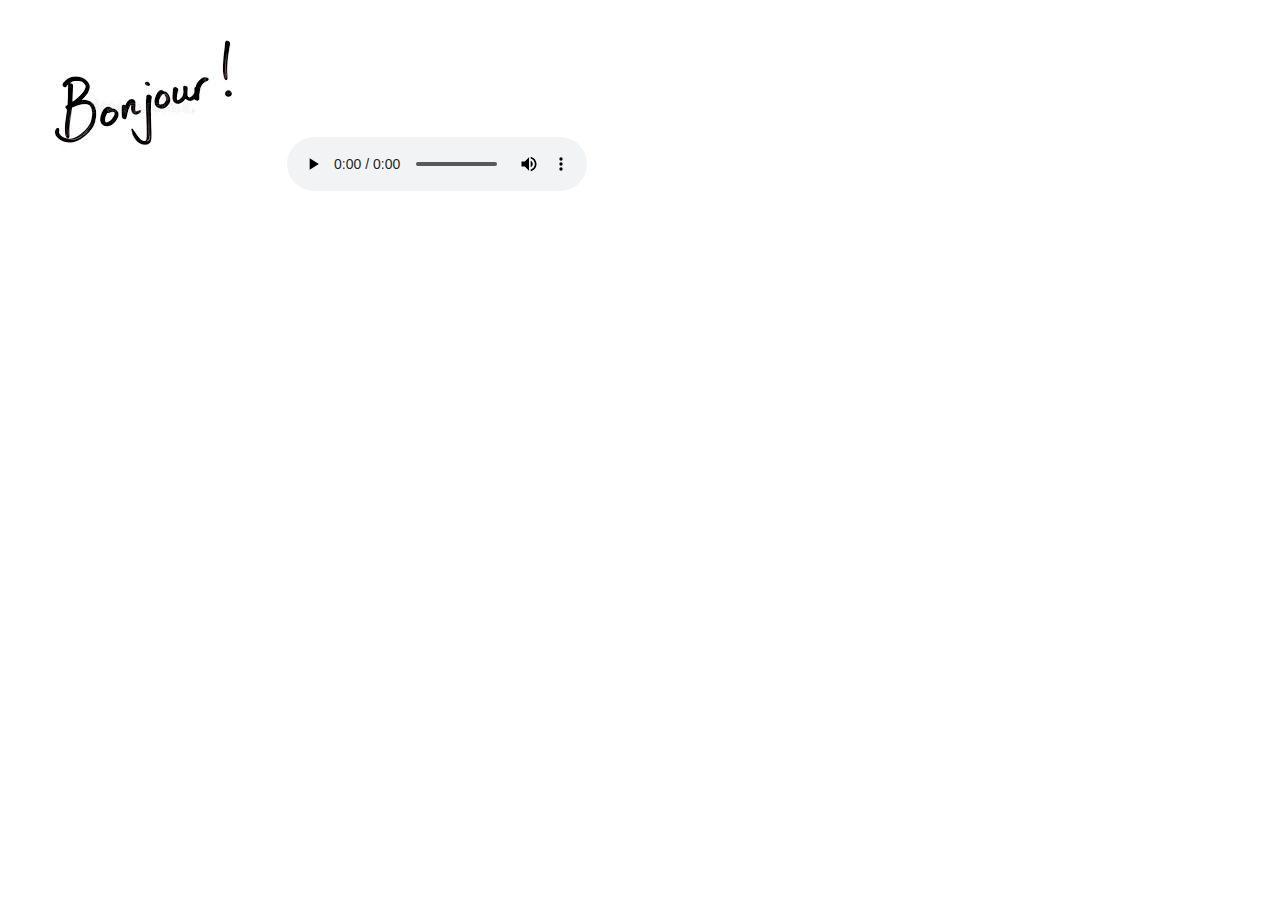
==== project-1/bonjour.html @ 5bb2ef8d "Added final project" ====
<!DOCTYPE html>
<html>
<body>
    <head>
        <div class="greetings">
            <!-- images take from https://www.engadget.com/-->
            <img src="images/bonjour.jpeg" />
            <audio controls
               src="audios/bonjour.mp3">
               Your browser does not support the <code>audio</code> element.
            </audio>
          </div>
    </head>

</body>
</html>
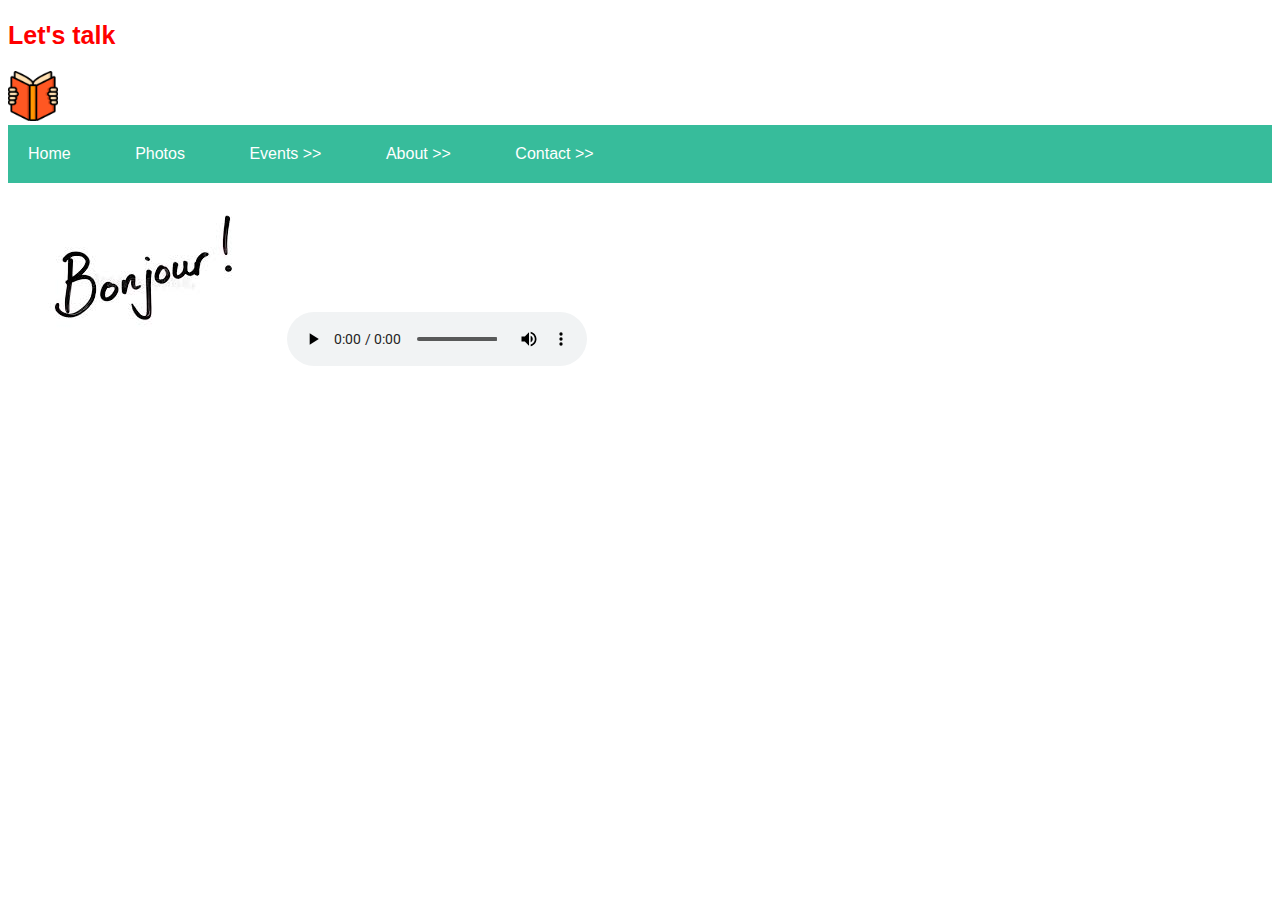
==== commit 57a030ef: "adding css to the language pages" ====
--- a/project-1/bonjour.html
+++ b/project-1/bonjour.html
@@ -1,16 +1,52 @@
 <!DOCTYPE html>
 <html>
+<head>
+<title>Let's talk!</title>
+<link rel="icon" type="images/open-book" href="images/open-book.ico">
+<link rel="stylesheet" href="css/index-page.css">
+</head>
 <body>
-    <head>
-        <div class="greetings">
-            <!-- images take from https://www.engadget.com/-->
-            <img src="images/bonjour.jpeg" />
-            <audio controls
-               src="audios/bonjour.mp3">
-               Your browser does not support the <code>audio</code> element.
-            </audio>
-          </div>
-    </head>
+    <div class="pageLogo">
+        <div class="webName">
+            <h2> Let's talk</h2>
+        </div>
+        <a href="index.html">
+        <img src="images/open-book.png" alt="Let's talk"  style="width:50px;height:50px;">
+        </a>
+    </div>
+</head>
+<nav>
+    <ul>
+      <li><a href="index.html">Home</a></li>
+      <li><a href="gallery.html">Photos</a></li>
+      <li><a href="events.html">Events</a>
+        <ul>
+          <li><a href="eventTotalkme.html">Talk to me!</a></li>
+        </ul>
+      </li>
+      <li><a href="about.html">About</a>
+        <ul>
+          <li><a href="staff.html">Staff</a></li>
+        </ul>
+      </li>
+      <li><a href="contact.html">Contact</a>
+        <ul>
+          <li><a href="map.html">Map</a></li>
+          <li><a href="form.html">Form</a></li>
+        </ul>
+      </li>
+    </ul>
+</nav>
+
+    
+    <div class="greetings">
+        <!-- images take from https://www.engadget.com/-->
+        <img src="images/bonjour.jpeg" />
+        <audio controls
+            src="audios/bonjour.mp3">
+            Your browser does not support the <code>audio</code> element.
+        </audio>
+    </div>
 
 </body>
 </html>
--- a/project-1/css/index-page.css
+++ b/project-1/css/index-page.css
@@ -0,0 +1,167 @@
+@import url(https://fonts.googleapis.com/css?family=Roboto:400,700);
+
+body{
+  font-family: Verdana, sans-serif;
+  font-size: 16px;
+  color: gray; 
+}
+div.webName{
+  color: red;  
+  display: inline;
+  position: relative;
+}
+/*navigate bar*/
+nav {
+  margin:0 auto;
+  width:100%;
+  height:auto;
+  display:inline-block;
+  background:#37bc9b;
+}
+/*navigate bar elemnts*/
+nav ul {
+  margin:0;padding:0;
+  list-style-type:none;
+  display:inline-block;
+}
+/* to avoid that the dropmenu desappear too fast
+the solution was to add relative positioning and a z-index to the menu container
+how we can see behind*/
+ul {
+  padding:0px;
+  margin:0px;
+  position:relative;
+  z-index:100;
+}
+nav ul li {
+  position:relative;
+  margin:0 20px 0 0;
+  display:inline-block;
+}
+/* select all the elements where li is parent and after that apply the content*/
+li > a:after { content: ' >>'; } /* Change this in order to change the Dropdown symbol */
+/* apply the content to the a element which is the only child*/
+li > a:only-child:after { content: ''; }
+
+nav ul li a {
+  padding:20px;
+  display:inline-block;
+  color:white;
+  text-decoration:none;
+}
+
+nav ul li a:hover {
+  opacity:0.5;
+}
+
+nav ul li ul {
+  display:none;
+  position:absolute;
+  left:0;
+  background:#37bc9b;
+  float:left;
+}
+
+nav ul li ul li {
+  width:100%;
+  border-bottom:1px solid rgba(255,255,255,.3);
+}
+
+nav ul li:hover ul {
+  display:block;
+}
+
+div.welcomeMessage{
+  text-align: center;
+  float: top;
+  padding-top: 100px;
+  background-repeat: no-repeat;
+  background-size:cover
+  
+ 
+}
+h1{
+  font-family: Georgia, serif;
+  font-size: 60px;
+  color: rgb(21, 86, 228);
+  opacity: 0.3;
+}
+h2{
+  font-family: Helvetica, sans-serif;
+  font-size: 25px;
+}
+div.wantLearn{
+  text-align: center;
+}
+* {
+  box-sizing: border-box;
+}
+/* flags images*/
+.column {
+  float: left;
+  width: 20.00%;
+  padding-top: 100px;
+}
+/* Responsive layout - makes the three columns stack on top of each other instead of next to each other */
+@media screen and (max-width: 500px) {
+  .column {
+    width: 100%;
+  }
+}
+
+/* Clearfix (clear floats) */
+.row::after {
+  content: "";
+  clear: both;
+  display: table;
+}
+
+/* contact form*/
+/* Style inputs with type="text", select elements and textareas */
+input[type=text], select, textarea {
+  width: 100%; /* Full width */
+  padding: 12px; /* Some padding */ 
+  border: 1px solid #ccc; /* Gray border */
+  border-radius: 4px; /* Rounded borders */
+  box-sizing: border-box; /* Make sure that padding and width stays in place */
+  margin-top: 6px; /* Add a top margin */
+  margin-bottom: 16px; /* Bottom margin */
+  resize: vertical /* Allow the user to vertically resize the textarea (not horizontally) */
+}
+
+/* Style the submit button with a specific background color etc */
+input[type=submit] {
+  background-color: #04AA6D;
+  color: white;
+  padding: 12px 20px;
+  border: none;
+  border-radius: 4px;
+  cursor: pointer;
+}
+
+/* When moving the mouse over the submit button, add a darker green color */
+input[type=submit]:hover {
+  background-color: #45a049;
+}
+
+/* Add a background color and some padding around the form */
+.container {
+  border-radius: 5px;
+  background-color: #f2f2f2;
+  padding: 20px;
+}
+p{
+  padding:top 20px;
+  margin-top: 30px; /* Add a top margin */
+  margin-right: 30px; /* Add a top margin */
+  margin-left: 30px; /* Add a top margin */
+
+
+}
+
+.creatorsPic{
+  padding: top 60px;
+  margin-top: 6px; /* Add a top margin */
+  float: left;
+
+}
